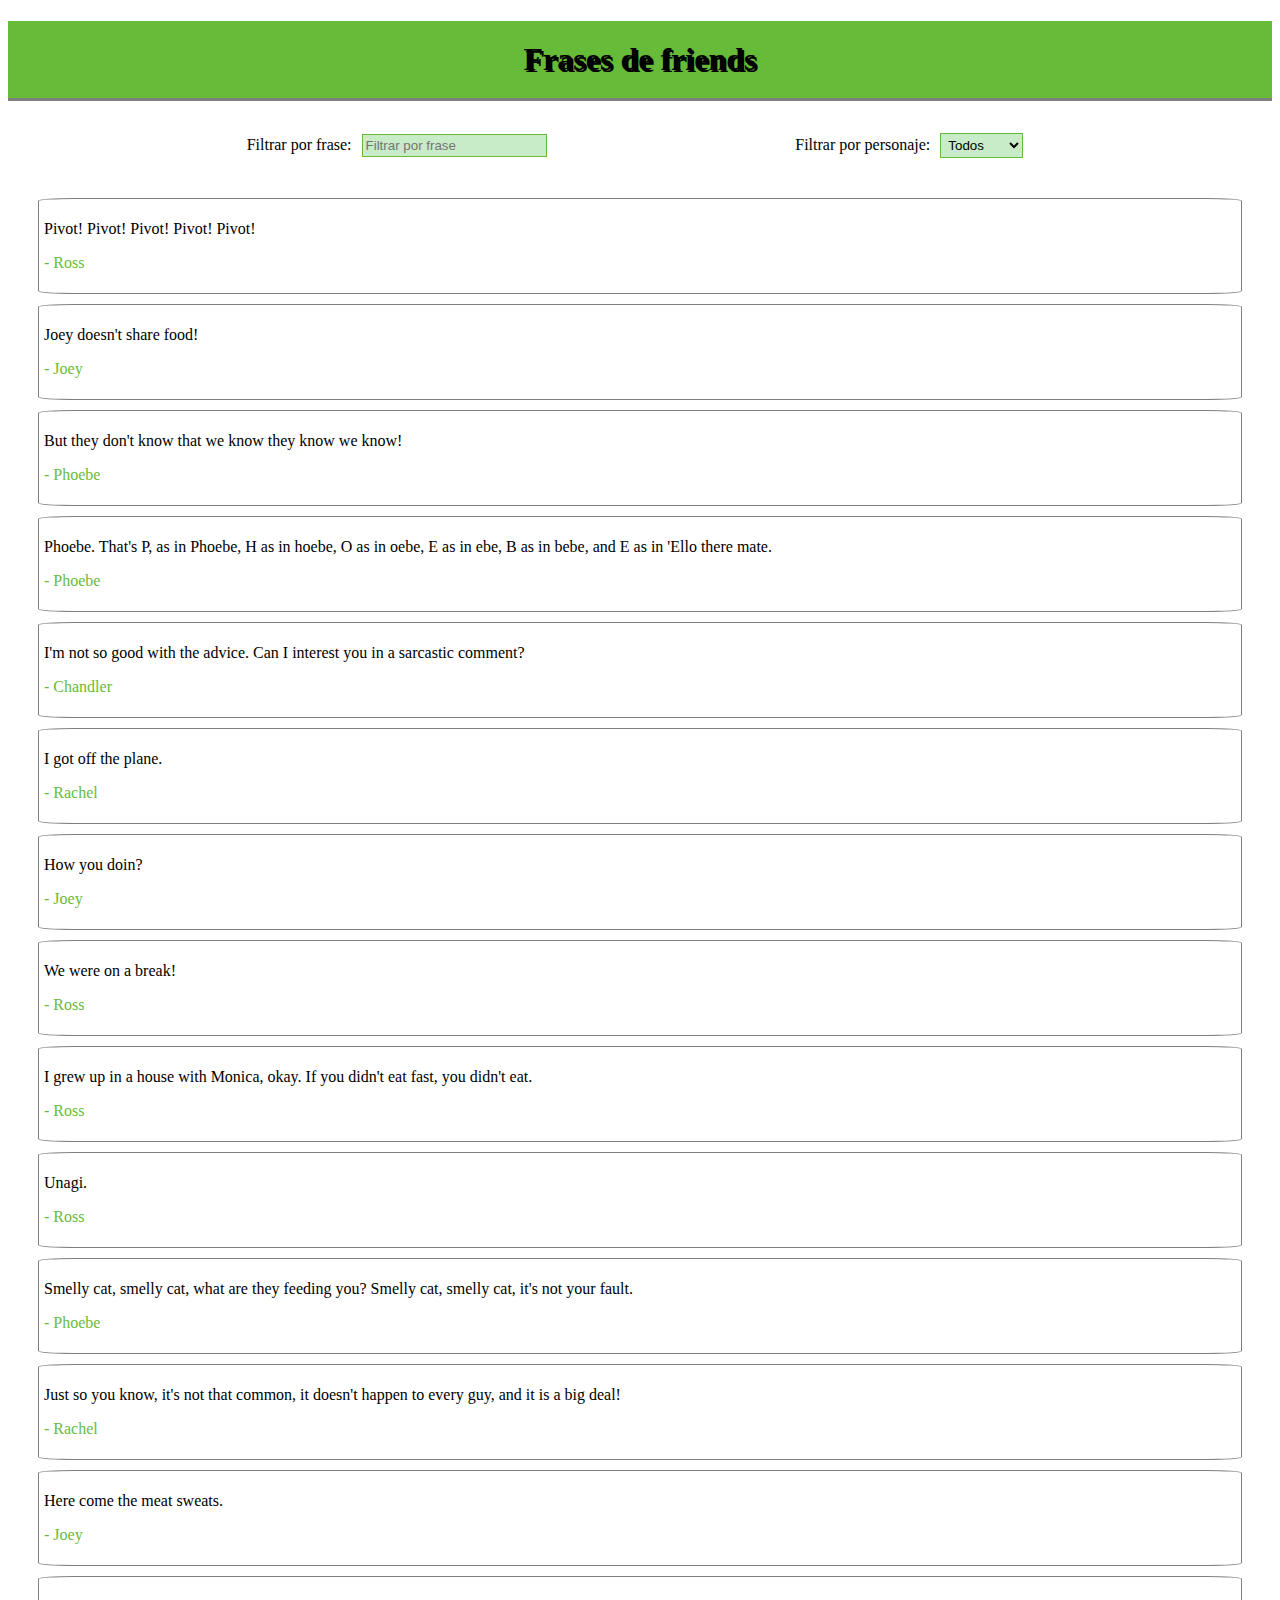
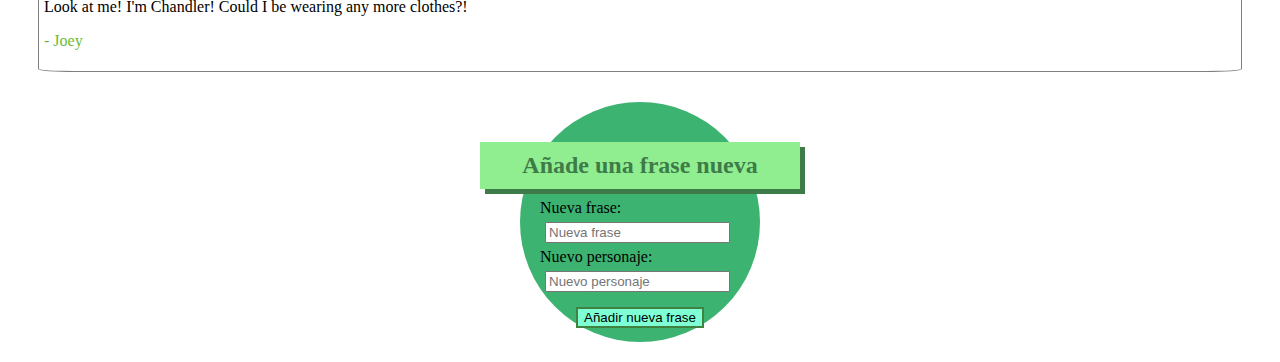
==== docs/index.html @ 9c878192 "Publish in GitHub Pages" ====
<!doctype html><html lang="en"><head><meta charset="utf-8"/><link rel="icon" href="./favicon.png"/><meta name="viewport" content="width=device-width,initial-scale=1"/><link rel="stylesheet" href="https://beta.adalab.es/resources/stylesheets/all.css"><title>React App</title><script defer="defer" src="./static/js/main.a5daadde.js"></script><link href="./static/css/main.c6de58bf.css" rel="stylesheet"></head><body><div id="root"></div></body></html>
---- docs/static/css/main.c6de58bf.css ----
.header__title{align-items:center;background-color:#66bc38;border-bottom:3px solid grey;display:flex;justify-content:center;padding:20px;text-shadow:2px 2px}.filter-character,.filter-name{background-color:#c8ecc8;border:1px solid #66bc38;margin:10px;padding:3px}.form{align-items:center;display:flex;flex-direction:row;justify-content:space-evenly}.list{list-style:none;margin:10px;padding:10px}.list__item{border:1px solid grey;border-radius:3%;flex-direction:row;flex-wrap:wrap;margin:10px;padding:5px}.character{color:#66bc38}.new-title{background-color:#90ee90;box-shadow:5px 5px;color:#3d7c49;margin-bottom:10px;padding:10px}.new{background-color:#3cb371;border-radius:50%;flex-direction:column;height:200px;justify-content:space-around;margin:auto auto 20px;padding:20px;width:200px}.new,.new-title{align-items:center;display:flex}.new-title{justify-content:center;width:300px}.new-character,.new-phrase{margin:5px}.new-phrase__btn{background-color:#7fffd4;border:2px solid #408340;margin:10px}
/*# sourceMappingURL=main.c6de58bf.css.map*/
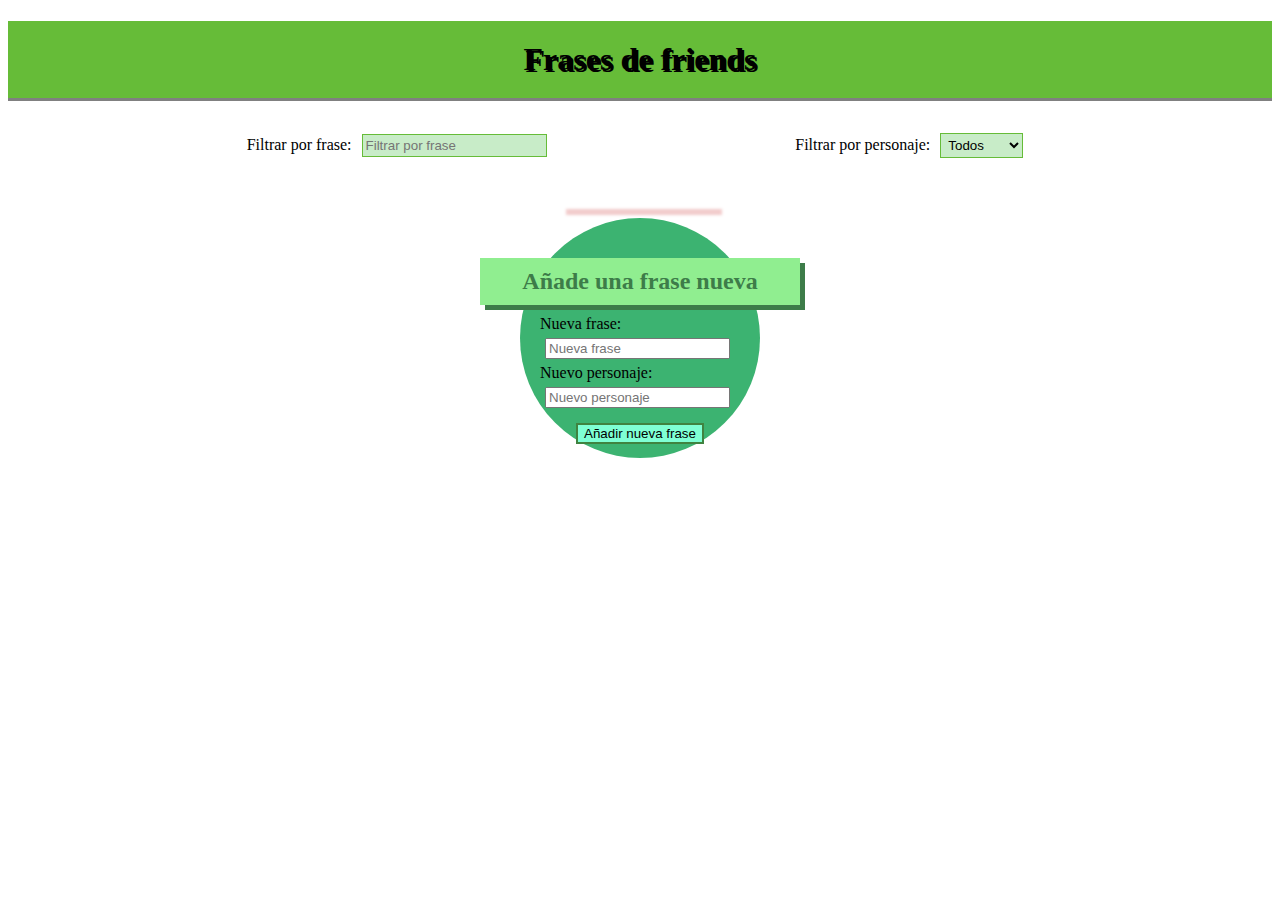
==== commit 38651259: "Publish in GitHub Pages" ====
--- a/docs/index.html
+++ b/docs/index.html
@@ -1 +1 @@
-<!doctype html><html lang="en"><head><meta charset="utf-8"/><link rel="icon" href="./favicon.png"/><meta name="viewport" content="width=device-width,initial-scale=1"/><link rel="stylesheet" href="https://beta.adalab.es/resources/stylesheets/all.css"><title>React App</title><script defer="defer" src="./static/js/main.a5daadde.js"></script><link href="./static/css/main.c6de58bf.css" rel="stylesheet"></head><body><div id="root"></div></body></html>+<!doctype html><html lang="es"><head><meta charset="utf-8"/><link rel="icon" href="./centralPerk.png"/><meta name="viewport" content="width=device-width,initial-scale=1"/><link rel="stylesheet" href="https://beta.adalab.es/resources/stylesheets/all.css"><title>Friends!</title><script defer="defer" src="./static/js/main.dd81912a.js"></script><link href="./static/css/main.050bd370.css" rel="stylesheet"></head><body><div id="root"></div></body></html>--- a/docs/static/css/main.050bd370.css
+++ b/docs/static/css/main.050bd370.css
@@ -0,0 +1,2 @@
+.header__title{align-items:center;background-color:#66bc38;border-bottom:3px solid grey;display:flex;justify-content:center;padding:20px;text-shadow:2px 2px}.filter-character,.filter-name{background-color:#c8ecc8;border:1px solid #66bc38;margin:10px;padding:3px}.form{align-items:center;display:flex;flex-direction:row;justify-content:space-evenly}.list{list-style:none;margin:10px;padding:10px}.list__item{border:1px solid grey;border-radius:3%;flex-direction:row;flex-wrap:wrap;margin:10px;padding:5px}.character{color:#66bc38}.new-title{background-color:#90ee90;box-shadow:5px 5px;color:#3d7c49;margin-bottom:10px;padding:10px}.new{background-color:#3cb371;border-radius:50%;flex-direction:column;height:200px;justify-content:space-around;margin:20px auto;padding:20px;width:200px}.new,.new-title{align-items:center;display:flex}.new-title{justify-content:center;width:300px}.new-character,.new-phrase{margin:5px}.new-phrase__btn{background-color:#7fffd4;border:2px solid #408340;margin:10px}.error{background-color:#f77;box-shadow:4px 4px 3px 3px hsla(0,59%,68%,.4);color:#6a1f1f;margin:auto;width:150px}
+/*# sourceMappingURL=main.050bd370.css.map*/